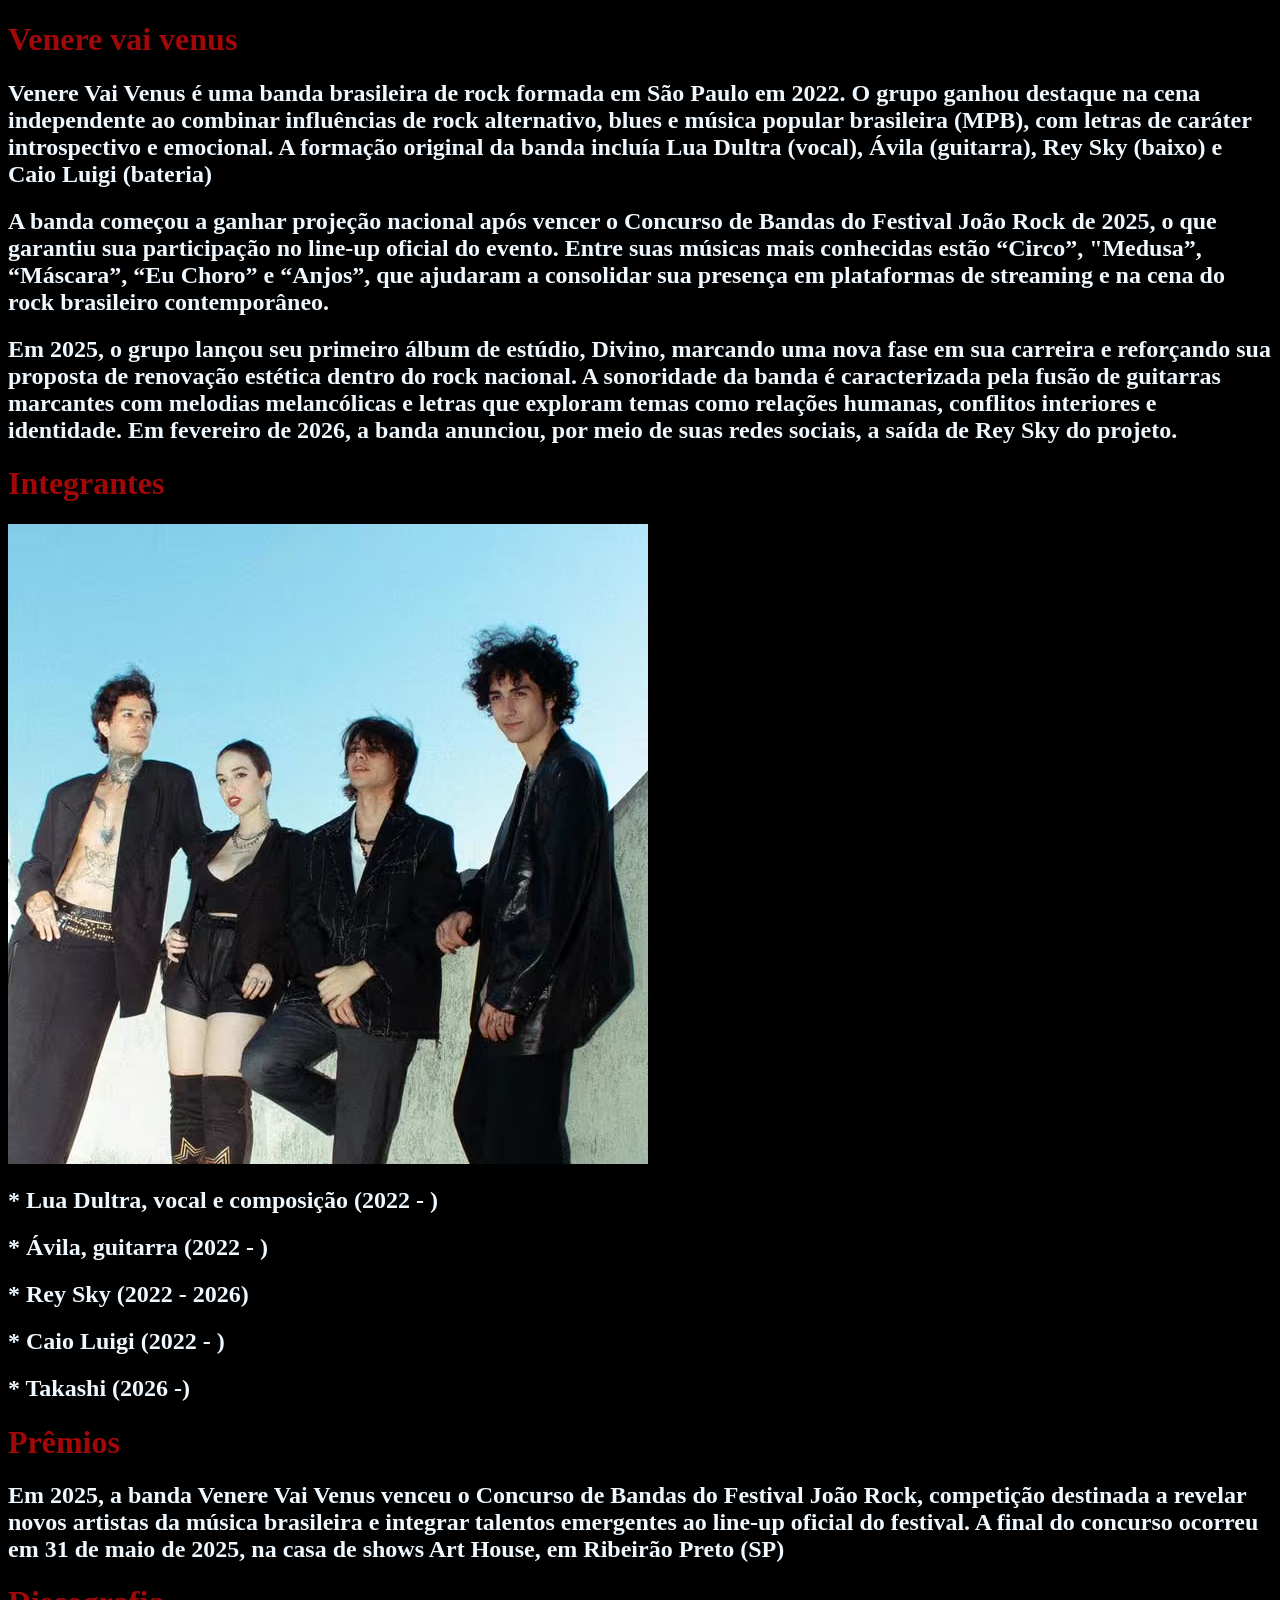
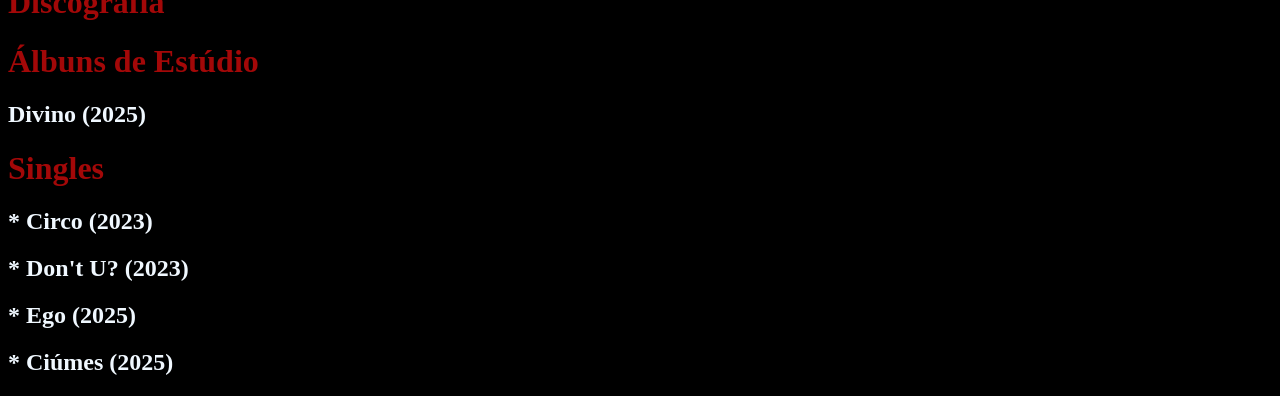
==== index.html @ a140ce87 "Criação do projeto" ====
<!DOCTYPE html>
<html lang="en">
<head>
    <meta charset="UTF-8">
    <meta name="viewport" content="width=device-width, initial-scale=1.0">
    <title>Document</title>
<link rel="stylesheet" href="style/style.css">
</head>
<body>
 <h1>Venere vai venus</h1>   
<h2>Venere Vai Venus é uma banda brasileira de rock formada em São Paulo em 2022. O grupo ganhou destaque na cena independente ao combinar influências de rock alternativo, blues e música popular brasileira (MPB), com letras de caráter introspectivo e emocional. A formação original da banda incluía Lua Dultra (vocal), Ávila (guitarra), Rey Sky (baixo) e Caio Luigi (bateria)

 <h2>A banda começou a ganhar projeção nacional após vencer o Concurso de Bandas do Festival João Rock de 2025, o que garantiu sua participação no line-up oficial do evento. Entre suas músicas mais conhecidas estão “Circo”, "Medusa”, “Máscara”, “Eu Choro” e “Anjos”, que ajudaram a consolidar sua presença em plataformas de streaming e na cena do rock brasileiro contemporâneo.</h2> 
 <h2>Em 2025, o grupo lançou seu primeiro álbum de estúdio, Divino, marcando uma nova fase em sua carreira e reforçando sua proposta de renovação estética dentro do rock nacional. A sonoridade da banda é caracterizada pela fusão de guitarras marcantes com melodias melancólicas e letras que exploram temas como relações humanas, conflitos interiores e identidade. Em fevereiro de 2026, a banda anunciou, por meio de suas redes sociais, a saída de Rey Sky do projeto.</h2>
 <h1>Integrantes</h1>
 <img src="imgs/0e3491174ef0bb4e2fa05dd2d95657c4.avif" alt="">
<h2>* Lua Dultra, vocal e composição (2022 - )</h2>
<h2>* Ávila, guitarra (2022 - )</h2>
<h2>* Rey Sky (2022 - 2026)</h2>
<h2>* Caio Luigi (2022 - )</h2>
<h2>* Takashi (2026 -)</h2>

<h1>Prêmios</h1>
<h2>Em 2025, a banda Venere Vai Venus venceu o Concurso de Bandas do Festival João Rock, competição destinada a revelar novos artistas da música brasileira e integrar talentos emergentes ao line-up oficial do festival. A final do concurso ocorreu em 31 de maio de 2025, na casa de shows Art House, em Ribeirão Preto (SP)</h2>

<h1>Discografia</h1>
<h1>Álbuns de Estúdio</h1>
<h2>Divino (2025)</h2>

<h1>Singles</h1>
<h2>* Circo (2023)</h2>
<h2>* Don't U? (2023)</h2>
<h2>* Ego (2025)</h2>
<h2>* Ciúmes (2025)</h2>
</body>
</html>
---- style/style.css ----
h1{
    color: rgb(163, 8, 8);
}

h2{
color: aliceblue;

}


body{
background-color: black;

}
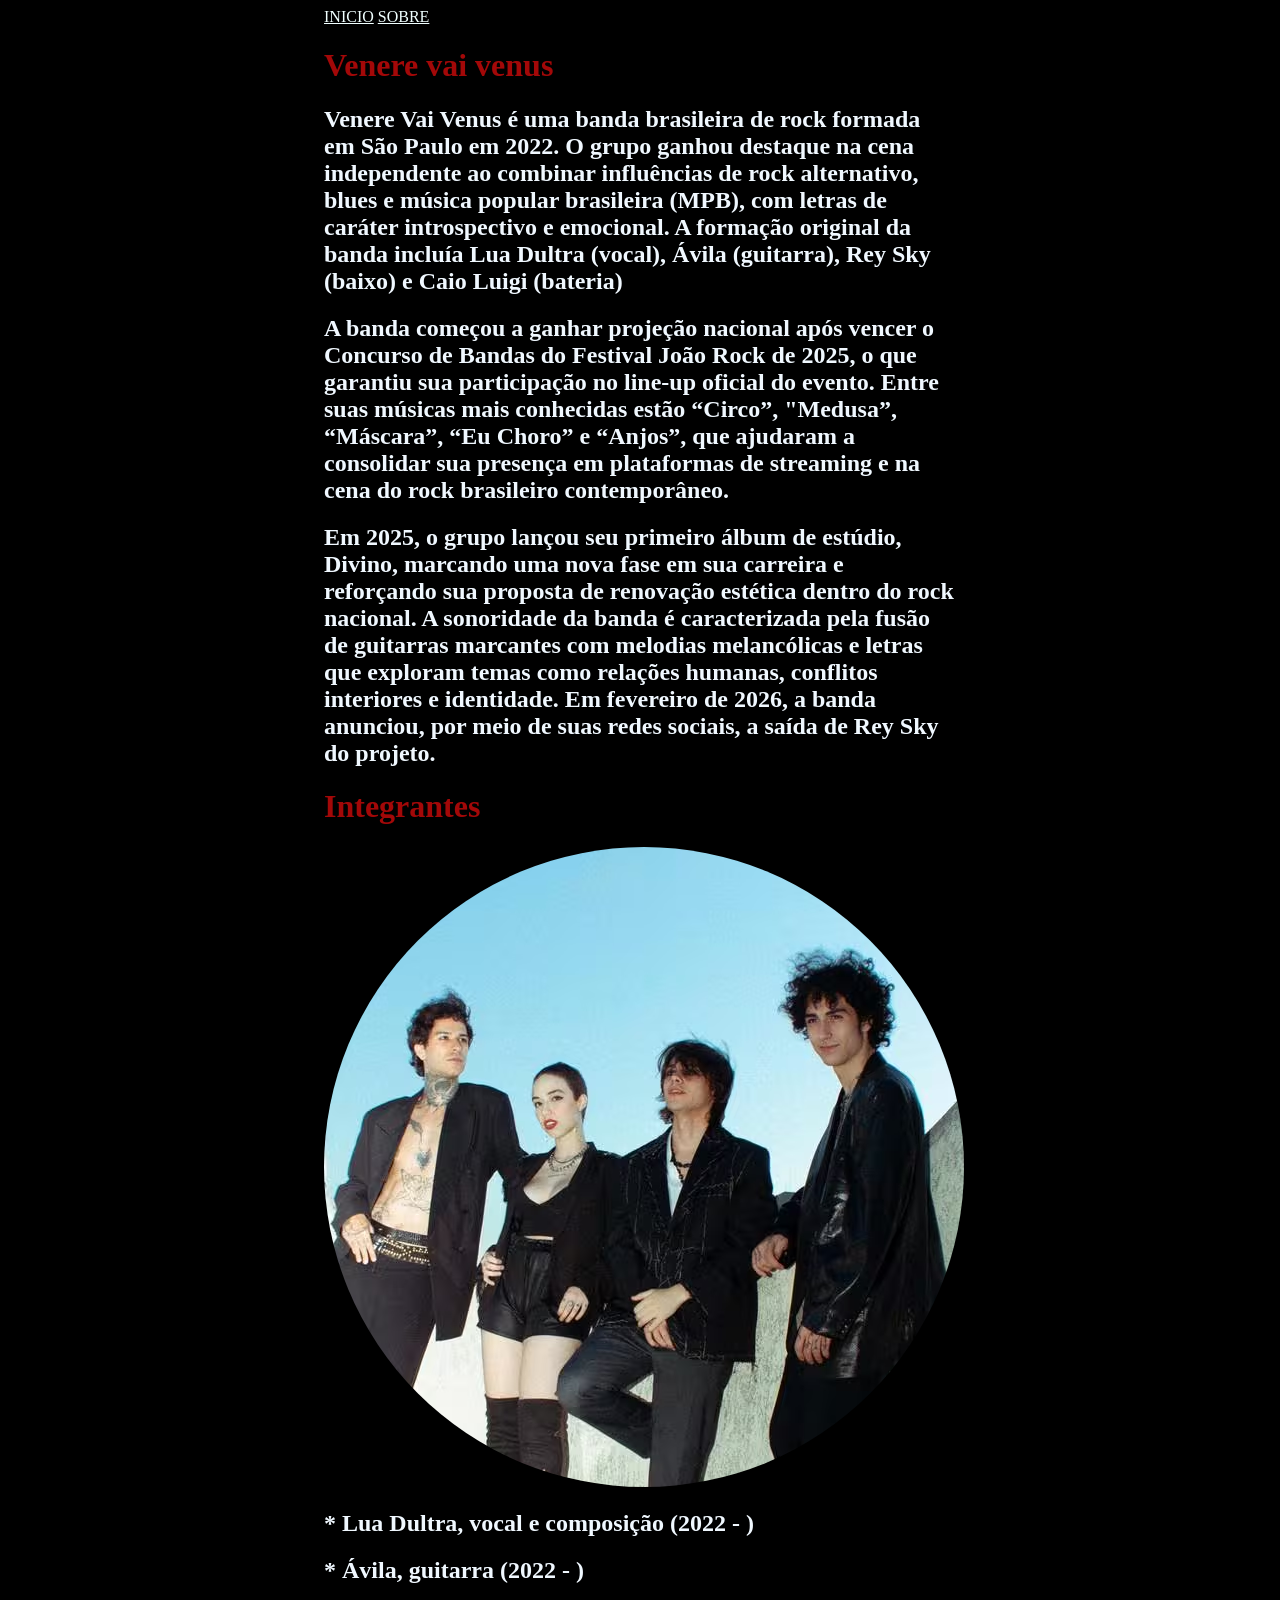
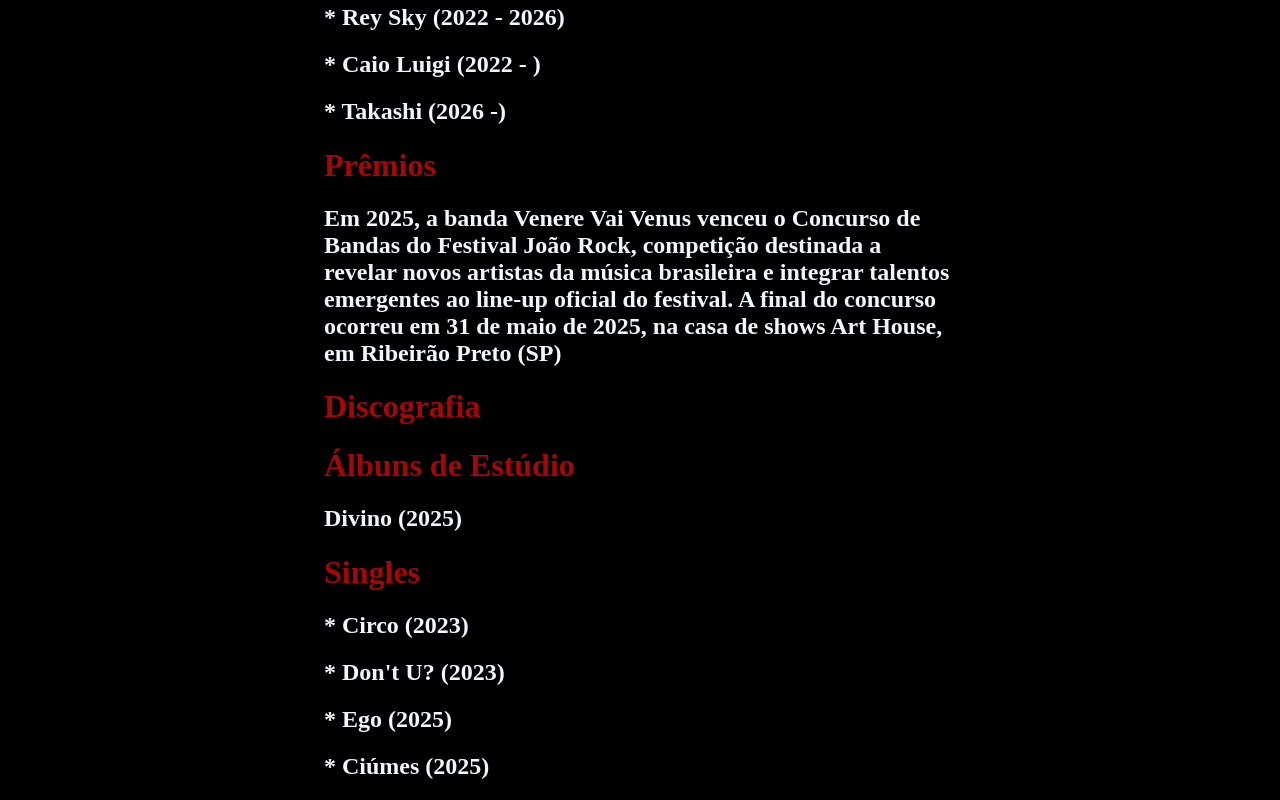
==== commit d4ec3bd4: "Add files via upload" ====
--- a/index.html
+++ b/index.html
@@ -7,30 +7,37 @@
 <link rel="stylesheet" href="style/style.css">
 </head>
 <body>
- <h1>Venere vai venus</h1>   
-<h2>Venere Vai Venus é uma banda brasileira de rock formada em São Paulo em 2022. O grupo ganhou destaque na cena independente ao combinar influências de rock alternativo, blues e música popular brasileira (MPB), com letras de caráter introspectivo e emocional. A formação original da banda incluía Lua Dultra (vocal), Ávila (guitarra), Rey Sky (baixo) e Caio Luigi (bateria)
+    <main>
+        <nav>
+        <a href="">INICIO</a>
+        <a href="sobre.html">SOBRE</a>
+        </nav>
+        <h1>Venere vai venus</h1>   
+        <h2>Venere Vai Venus é uma banda brasileira de rock formada em São Paulo em 2022. O grupo ganhou destaque na cena independente ao combinar influências de rock alternativo, blues e música popular brasileira (MPB), com letras de caráter introspectivo e emocional. A formação original da banda incluía Lua Dultra (vocal), Ávila (guitarra), Rey Sky (baixo) e Caio Luigi (bateria)
 
- <h2>A banda começou a ganhar projeção nacional após vencer o Concurso de Bandas do Festival João Rock de 2025, o que garantiu sua participação no line-up oficial do evento. Entre suas músicas mais conhecidas estão “Circo”, "Medusa”, “Máscara”, “Eu Choro” e “Anjos”, que ajudaram a consolidar sua presença em plataformas de streaming e na cena do rock brasileiro contemporâneo.</h2> 
- <h2>Em 2025, o grupo lançou seu primeiro álbum de estúdio, Divino, marcando uma nova fase em sua carreira e reforçando sua proposta de renovação estética dentro do rock nacional. A sonoridade da banda é caracterizada pela fusão de guitarras marcantes com melodias melancólicas e letras que exploram temas como relações humanas, conflitos interiores e identidade. Em fevereiro de 2026, a banda anunciou, por meio de suas redes sociais, a saída de Rey Sky do projeto.</h2>
- <h1>Integrantes</h1>
- <img src="imgs/0e3491174ef0bb4e2fa05dd2d95657c4.avif" alt="">
-<h2>* Lua Dultra, vocal e composição (2022 - )</h2>
-<h2>* Ávila, guitarra (2022 - )</h2>
-<h2>* Rey Sky (2022 - 2026)</h2>
-<h2>* Caio Luigi (2022 - )</h2>
-<h2>* Takashi (2026 -)</h2>
+        <h2>A banda começou a ganhar projeção nacional após vencer o Concurso de Bandas do Festival João Rock de 2025, o que garantiu sua participação no line-up oficial do evento. Entre suas músicas mais conhecidas estão “Circo”, "Medusa”, “Máscara”, “Eu Choro” e “Anjos”, que ajudaram a consolidar sua presença em plataformas de streaming e na cena do rock brasileiro contemporâneo.</h2> 
+        <h2>Em 2025, o grupo lançou seu primeiro álbum de estúdio, Divino, marcando uma nova fase em sua carreira e reforçando sua proposta de renovação estética dentro do rock nacional. A sonoridade da banda é caracterizada pela fusão de guitarras marcantes com melodias melancólicas e letras que exploram temas como relações humanas, conflitos interiores e identidade. Em fevereiro de 2026, a banda anunciou, por meio de suas redes sociais, a saída de Rey Sky do projeto.</h2>
+        <h1>Integrantes</h1>
+        <img src="imgs/0e3491174ef0bb4e2fa05dd2d95657c4.avif" alt="">
+        <h2>* Lua Dultra, vocal e composição (2022 - )</h2>
+        <h2>* Ávila, guitarra (2022 - )</h2>
+        <h2>* Rey Sky (2022 - 2026)</h2>
+        <h2>* Caio Luigi (2022 - )</h2>
+        <h2>* Takashi (2026 -)</h2>
 
-<h1>Prêmios</h1>
-<h2>Em 2025, a banda Venere Vai Venus venceu o Concurso de Bandas do Festival João Rock, competição destinada a revelar novos artistas da música brasileira e integrar talentos emergentes ao line-up oficial do festival. A final do concurso ocorreu em 31 de maio de 2025, na casa de shows Art House, em Ribeirão Preto (SP)</h2>
+        <h1>Prêmios</h1>
+        <h2>Em 2025, a banda Venere Vai Venus venceu o Concurso de Bandas do Festival João Rock, competição destinada a revelar novos artistas da música brasileira e integrar talentos emergentes ao line-up oficial do festival. A final do concurso ocorreu em 31 de maio de 2025, na casa de shows Art House, em Ribeirão Preto (SP)</h2>
 
-<h1>Discografia</h1>
-<h1>Álbuns de Estúdio</h1>
-<h2>Divino (2025)</h2>
+        <h1>Discografia</h1>
+        <h1>Álbuns de Estúdio</h1>
+        <h2>Divino (2025)</h2>
 
-<h1>Singles</h1>
-<h2>* Circo (2023)</h2>
-<h2>* Don't U? (2023)</h2>
-<h2>* Ego (2025)</h2>
-<h2>* Ciúmes (2025)</h2>
+        <h1>Singles</h1>
+        <h2>* Circo (2023)</h2>
+        <h2>* Don't U? (2023)</h2>
+        <h2>* Ego (2025)</h2>
+        <h2>* Ciúmes (2025)</h2>
+    </main>
+    
 </body>
 </html>
--- a/style/style.css
+++ b/style/style.css
@@ -1,5 +1,6 @@
 h1{
     color: rgb(163, 8, 8);
+
 }
 
 h2{
@@ -12,3 +13,19 @@
 background-color: black;
 
 }
+
+
+img{
+
+border-radius: 500px;
+
+}
+
+main{
+    width: 50%;
+    margin: auto;
+}
+
+a{
+    color: azure;
+}
